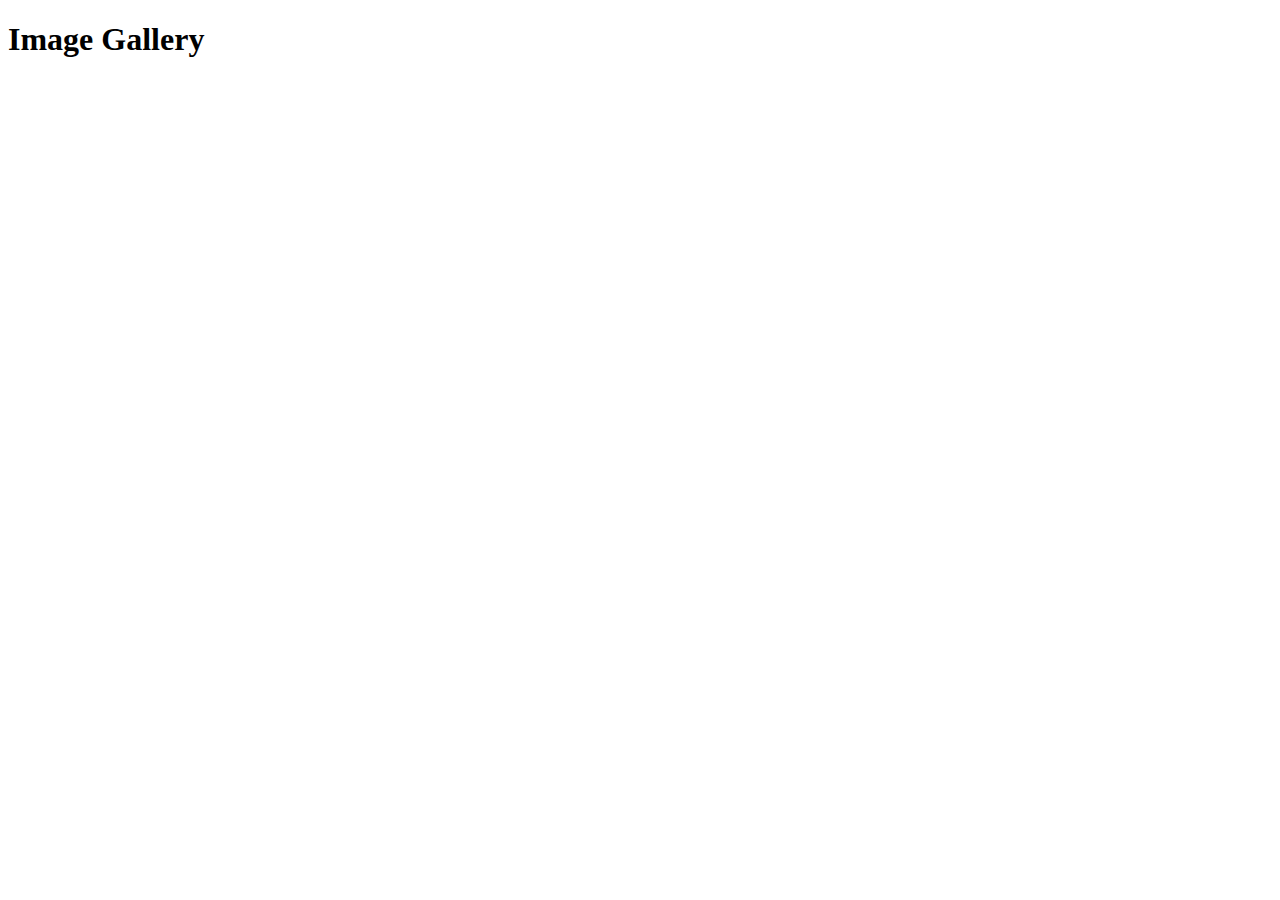
==== index.html @ 8698c6b1 "Creacion del index HTML" ====
<!DOCTYPE html>
<html lang="en">
<head>
    <meta charset="UTF-8">
    <meta name="viewport" content="width=device-width, initial-scale=1.0">
    <title>Image Gallery</title>
</head>
<body>
    <main>
        <h1>Image Gallery</h1>
        <div class="contenedorImg">
            
        </div>
    </main>
</body>
</html>
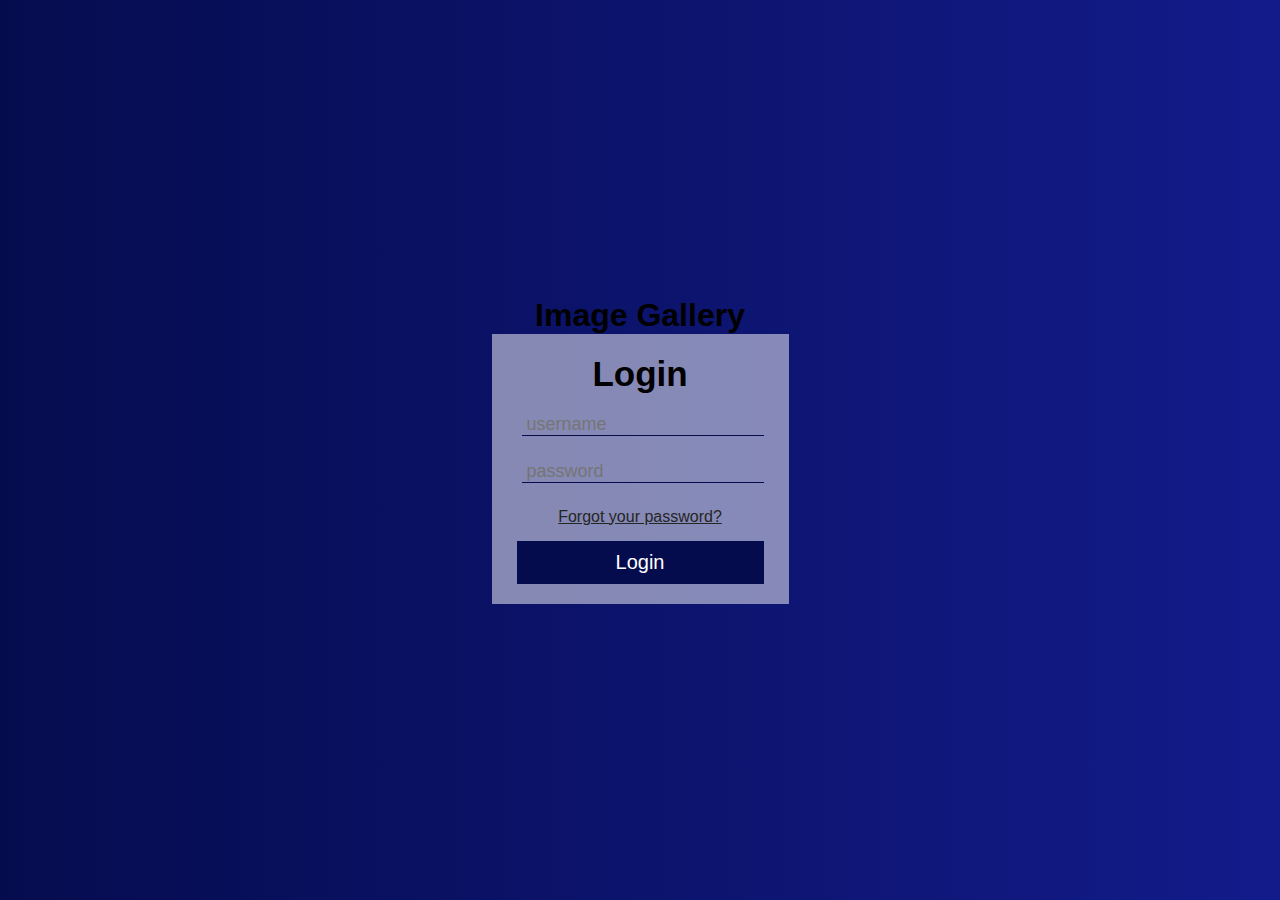
==== commit 15f8e6b2: "Creacion de Login" ====
--- a/index.html
+++ b/index.html
@@ -4,13 +4,27 @@
     <meta charset="UTF-8">
     <meta name="viewport" content="width=device-width, initial-scale=1.0">
     <title>Image Gallery</title>
+    <link rel="stylesheet" href="styles.css">
+    <link rel="stylesheet" href="https://cdnjs.cloudflare.com/ajax/libs/font-awesome/6.5.2/css/all.min.css" integrity="sha512-SnH5WK+bZxgPHs44uWIX+LLJAJ9/2PkPKZ5QiAj6Ta86w+fsb2TkcmfRyVX3pBnMFcV7oQPJkl9QevSCWr3W6A==" crossorigin="anonymous" referrerpolicy="no-referrer" />
 </head>
 <body>
     <main>
         <h1>Image Gallery</h1>
-        <div class="contenedorImg">
-            
-        </div>
+        <form action="">
+            <h2>Login</h2>
+            <label>
+                <i class="fa-solid fa-user"></i>
+                <input placeholder="username" type="text" id="username">
+            </label>
+            <label>
+                <i class="fa-solid fa-lock"></i>
+                <input placeholder="password" type="password" id="password">
+            </label>
+            <a href="#" class="link">Forgot your password?</a>
+
+            <button id="button">Login</button>
+        </form>
+       
     </main>
 </body>
 </html>--- a/styles.css
+++ b/styles.css
@@ -0,0 +1,56 @@
+*{
+    margin: 0;
+    padding: 0;
+    box-sizing: border-box;
+    font-family: sans-serif;
+}
+body{
+    display: flex;
+    align-items: center;
+    justify-content: center;
+    min-height: 100vh;
+    background: linear-gradient(to right, rgb(5, 12, 78), rgb(19, 27, 139));
+}
+form{
+    display: flex;
+    flex-direction: column;
+    text-align: center;
+    background-color: rgb(255, 255, 255, 0.5);
+    padding: 20px 25px;
+}
+h1{
+    text-align: center;
+}
+form h2{
+    font-size: 35px;
+    margin-bottom: 20px;
+}
+form label{
+    margin-bottom: 25px;
+}
+form label .fa-solid{
+    color: rgb(5, 12, 78);
+    margin-right: 5px;
+}
+input{
+    outline: none;
+    border: none;
+    color: #252525;
+    background-color: rgb(255, 255, 255, 0.0);
+    border-bottom: solid 1px rgb(5, 12, 78);
+    padding: 0 5px;
+    font-size: 18px;
+}
+
+form .link{
+    color: #252525;
+    margin-bottom: 15px;
+}
+form button{
+    color: white;
+    border: none;
+    background-color: rgb(5, 12, 78);
+    padding: 10px 15px;
+    cursor: pointer;
+    font-size: 20px;
+}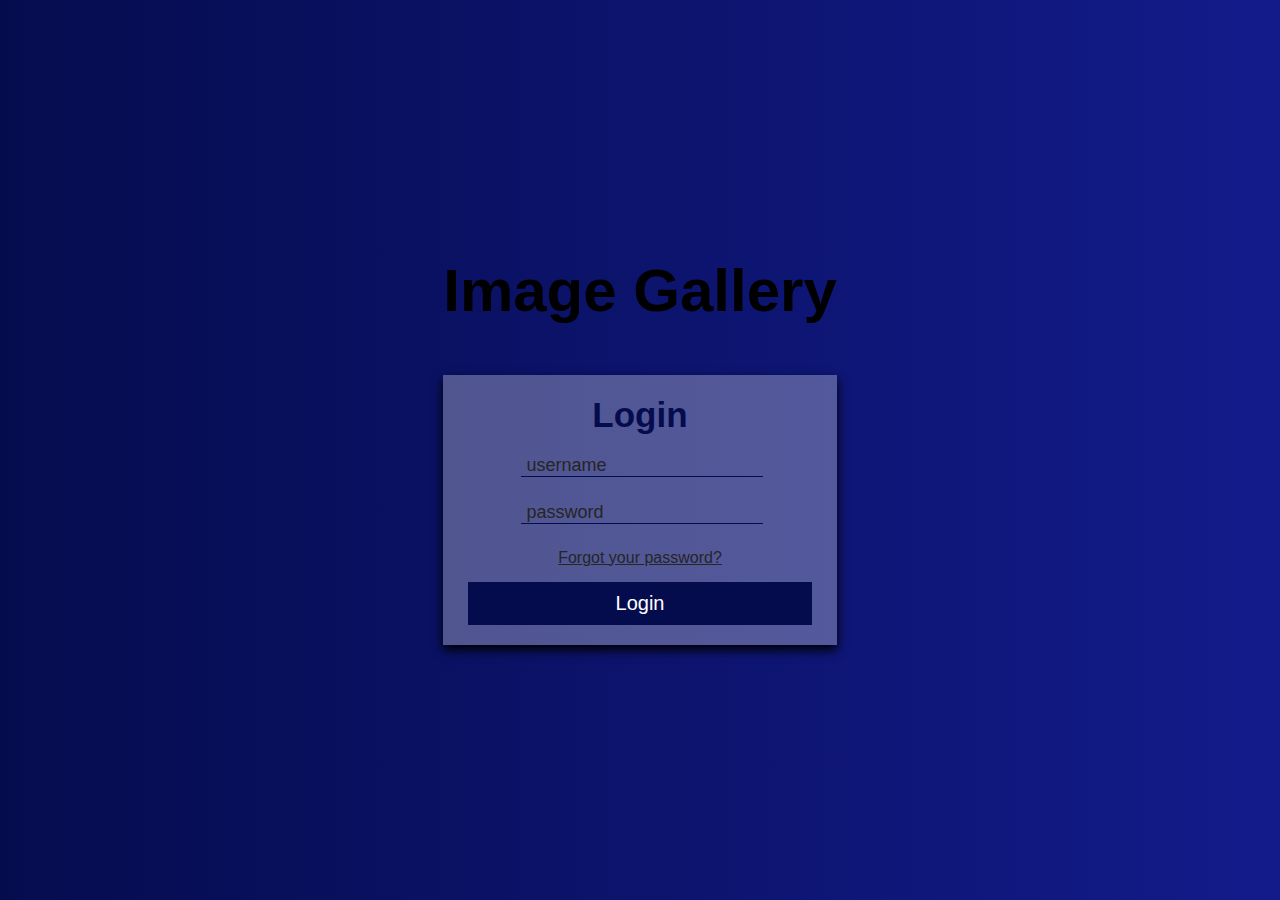
==== commit 75518bd1: "Creacion del navbar y cada uno de sus enlaces a otros HTML y creacion de la funcion para el login" ====
--- a/index.html
+++ b/index.html
@@ -3,7 +3,7 @@
 <head>
     <meta charset="UTF-8">
     <meta name="viewport" content="width=device-width, initial-scale=1.0">
-    <title>Image Gallery</title>
+    <title>Login</title>
     <link rel="stylesheet" href="styles.css">
     <link rel="stylesheet" href="https://cdnjs.cloudflare.com/ajax/libs/font-awesome/6.5.2/css/all.min.css" integrity="sha512-SnH5WK+bZxgPHs44uWIX+LLJAJ9/2PkPKZ5QiAj6Ta86w+fsb2TkcmfRyVX3pBnMFcV7oQPJkl9QevSCWr3W6A==" crossorigin="anonymous" referrerpolicy="no-referrer" />
 </head>
@@ -21,10 +21,10 @@
                 <input placeholder="password" type="password" id="password">
             </label>
             <a href="#" class="link">Forgot your password?</a>
-
             <button id="button">Login</button>
         </form>
        
     </main>
+    <script src="index.js"></script>
 </body>
 </html>--- a/styles.css
+++ b/styles.css
@@ -15,15 +15,20 @@
     display: flex;
     flex-direction: column;
     text-align: center;
-    background-color: rgb(255, 255, 255, 0.5);
+    background-color: rgba(245, 245, 248, 0.3);
     padding: 20px 25px;
+    box-shadow: 0 5px 10px black;
+    
 }
 h1{
     text-align: center;
+    margin-bottom: 50px;
+    font-size: 60px;
 }
 form h2{
     font-size: 35px;
     margin-bottom: 20px;
+    color: rgb(5, 12, 78);
 }
 form label{
     margin-bottom: 25px;
@@ -35,8 +40,8 @@
 input{
     outline: none;
     border: none;
-    color: #252525;
-    background-color: rgb(255, 255, 255, 0.0);
+    color: black;
+    background-color: transparent;
     border-bottom: solid 1px rgb(5, 12, 78);
     padding: 0 5px;
     font-size: 18px;
@@ -53,4 +58,8 @@
     padding: 10px 15px;
     cursor: pointer;
     font-size: 20px;
+}
+
+form label input::placeholder{
+    color: #252525;
 }